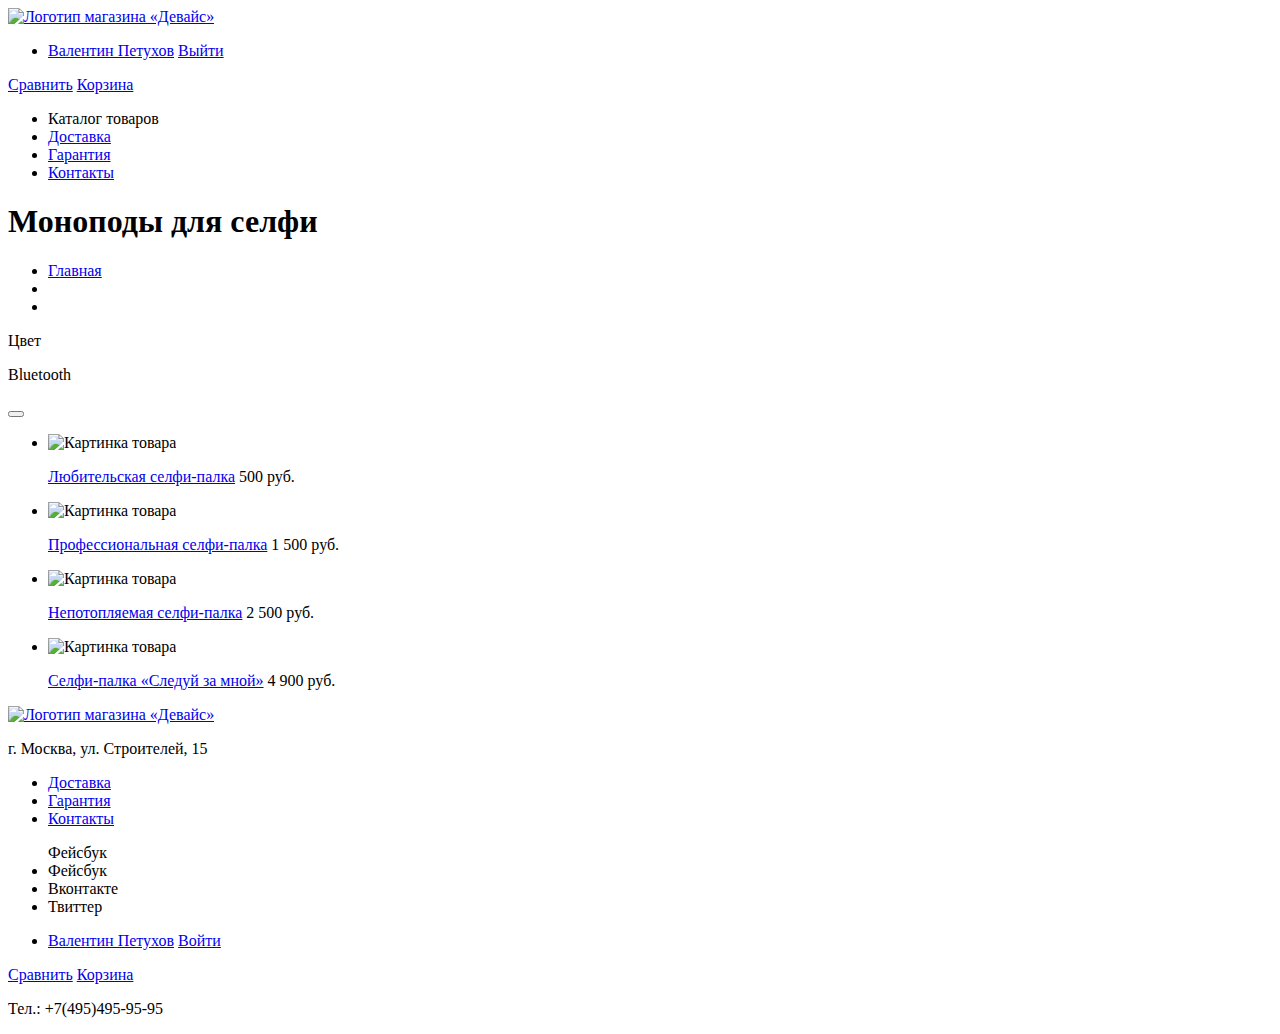
==== catalog.html @ 3798a1f6 "Разметка страницы каталога (начальная разметка)" ====
<!DOCTYPE html>
<html lang="ru">
  <head>
    <meta charset="utf-8">
    <title>HTML Academy: Девайс</title>
  </head>
  <body>

    <header class="main-header">
    	<a class="logo-header" href="index.html">
    		<img src="https://placehold.it/100x40" alt="Логотип магазина «Девайс»" width="100" height="40">
    	</a>
    	<ul class="user-navigation">
    		<li class="login-link">
    			<a href="#">Валентин Петухов</a>
    			<a href="#">Выйти</a>
    		</li>
    	</ul>
    	<a href="#" class="compare">Сравнить</a>
    	<a href="#" class="shopping-btn">Корзина</a>
    	<nav class="main-navigation">
    		<ul class="site-navigation">
    			<li>Каталог товаров</li>
    			<li><a href="#">Доставка</a></li>
    			<li><a href="#">Гарантия</a></li>
    			<li><a href="#">Контакты</a></li>
    		</ul>
    	</nav>
    </header>

    <main class="container">
    	<h1 class="page-title">Моноподы для селфи</h1>
    	<ul class="breadcrumbs">
    		<li><a href="index.html">Главная</a></li>
    		<li><a href="catalog.html"></a></li>
    		<li class="breadcrumbs-current"></li>
    	</ul>
    	<section class="filter">
    		<!-- Блок выделен красным. Сверстаем позже. -->
    		<p class="color">Цвет</p>
    		<!-- Здесь будут формы -->
    		<p class="color">Bluetooth</p>
    		<!-- Здесь будут формы -->
    		<button class="button show-after-filter"></button>
    	</section>
    	<section class="catalog-items">
    		<ul class="catalog-list">
    			<li>
    				<img src="https://placehold.it/250x250" alt="Картинка товара" width="250" height="250">
    				<p class="item-title-price">
    					<a href="#">Любительская селфи-палка</a>
    					<span>500 руб.</span>
					</p>
    			</li>
    			<li>
    				<img src="https://placehold.it/250x250" alt="Картинка товара" width="250" height="250">
    				<p class="item-title-price">
    					<a href="#">Профессиональная селфи-палка</a>
    					<span>1 500 руб.</span>
					</p>
    			</li>
    			<li>
    				<img src="https://placehold.it/250x250" alt="Картинка товара" width="250" height="250">
    				<p class="item-title-price">
    					<a href="#">Непотопляемая селфи-палка</a>
    					<span>2 500 руб.</span>
					</p>
    			</li>
    			<li>
    				<img src="https://placehold.it/250x250" alt="Картинка товара" width="250" height="250">
    				<p class="item-title-price">
    					<a href="#">Селфи-палка «Следуй за мной»</a>
    					<span>4 900 руб.</span>
					</p>
    			</li>
    		</ul>
    	</section>

    </main>

        <footer class="main-footer">
        	<a class="logo-footer" href="index.html">
        		<img src="https://placehold.it/100x40" alt="Логотип магазина «Девайс»" width="100" height="40">
        	</a>
    		<p class="address">г. Москва, ул. Строителей, 15</p>
    		<ul class="navigation-footer">
    			<li><a href="#">Доставка</a></li>
    			<li><a href="#">Гарантия</a></li>
    			<li><a href="#">Контакты</a></li>
    		</ul>
    		<ul class="social-footer">Фейсбук
    	        <li class="social-button facebook" href="#">Фейсбук</li>
    	        <li class="social-button instagram" href="#">Вконтакте</li>
    	        <li class="social-button tvitter" href="#">Твиттер</li>
    		</ul>
        	<ul class="user-navigation-footer">
        		<li class="login-link-footer">
        			<a href="#">Валентин Петухов</a>
        			<a href="#">Войти</a>
        		</li>
        	</ul>
        	<a href="#" class="compare">Сравнить</a>
        	<a href="#" class="shopping-btn">Корзина</a>
        	<p class="phone">Тел.: +7(495)495-95-95</p>
        	<a href="https://htmlacademy.ru/" class="html-acadamy-icon"></a>
        </footer>

  </body>
</html>
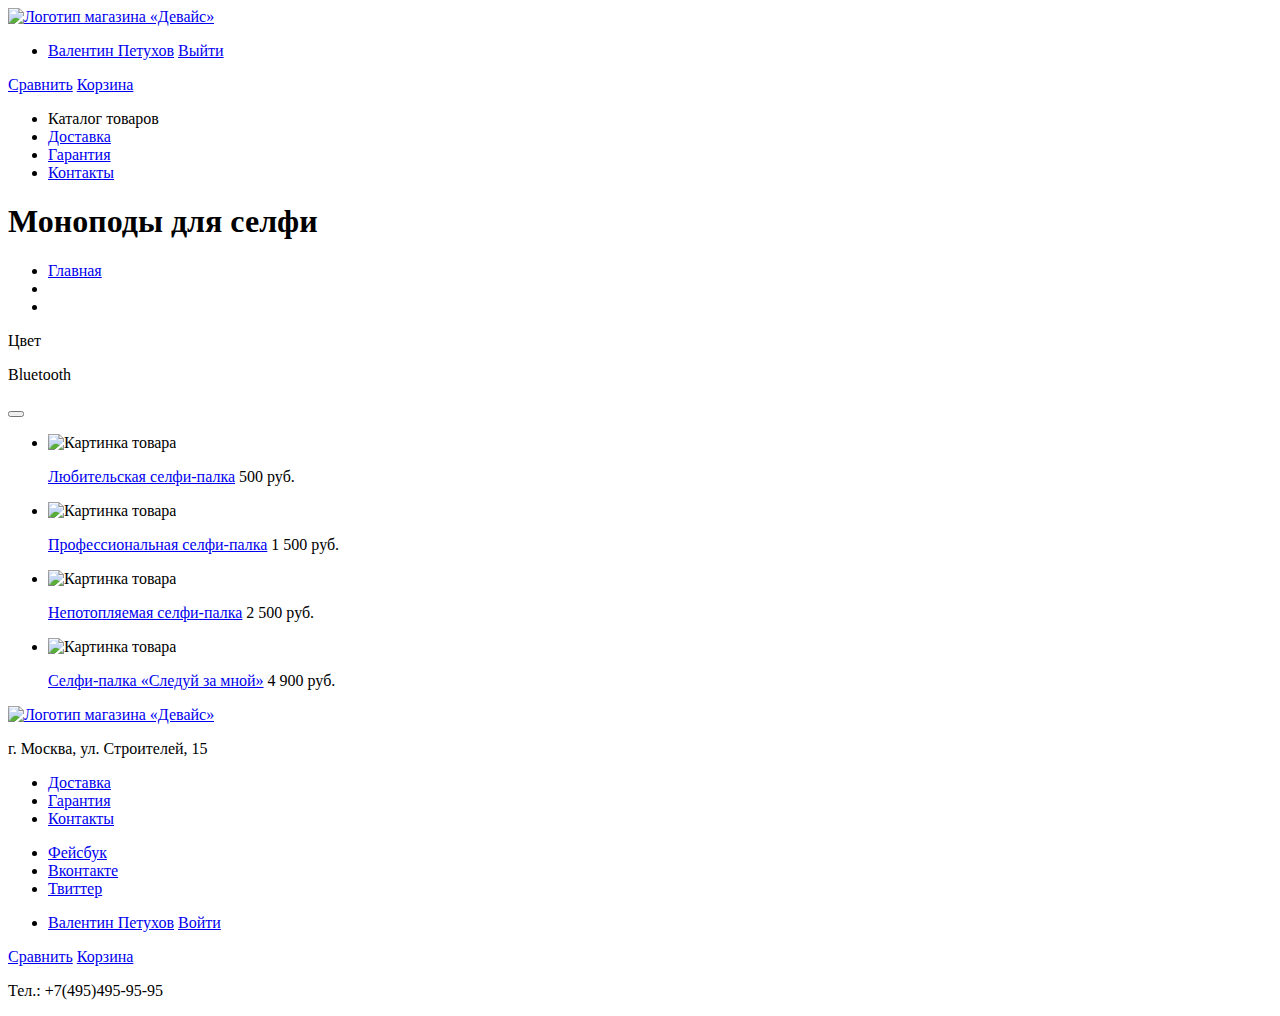
==== commit c3dd7b45: "Поправил социальные кнопки в футере (обернул в ссылки)" ====
--- a/catalog.html
+++ b/catalog.html
@@ -88,11 +88,11 @@
     			<li><a href="#">Гарантия</a></li>
     			<li><a href="#">Контакты</a></li>
     		</ul>
-    		<ul class="social-footer">Фейсбук
-    	        <li class="social-button facebook" href="#">Фейсбук</li>
-    	        <li class="social-button instagram" href="#">Вконтакте</li>
-    	        <li class="social-button tvitter" href="#">Твиттер</li>
-    		</ul>
+			<ul class="social-footer">
+		        <li><a class="social-button facebook" href="#">Фейсбук</a></li>
+		        <li><a class="social-button instagram" href="#">Вконтакте</a></li>
+		        <li><a class="social-button tvitter" href="#">Твиттер</a></li>
+			</ul>
         	<ul class="user-navigation-footer">
         		<li class="login-link-footer">
         			<a href="#">Валентин Петухов</a>
@@ -102,7 +102,7 @@
         	<a href="#" class="compare">Сравнить</a>
         	<a href="#" class="shopping-btn">Корзина</a>
         	<p class="phone">Тел.: +7(495)495-95-95</p>
-        	<a href="https://htmlacademy.ru/" class="html-acadamy-icon"></a>
+        	<a href="https://htmlacademy.ru/intensive/htmlcss" class="html-acadamy-icon"></a>
         </footer>
 
   </body>
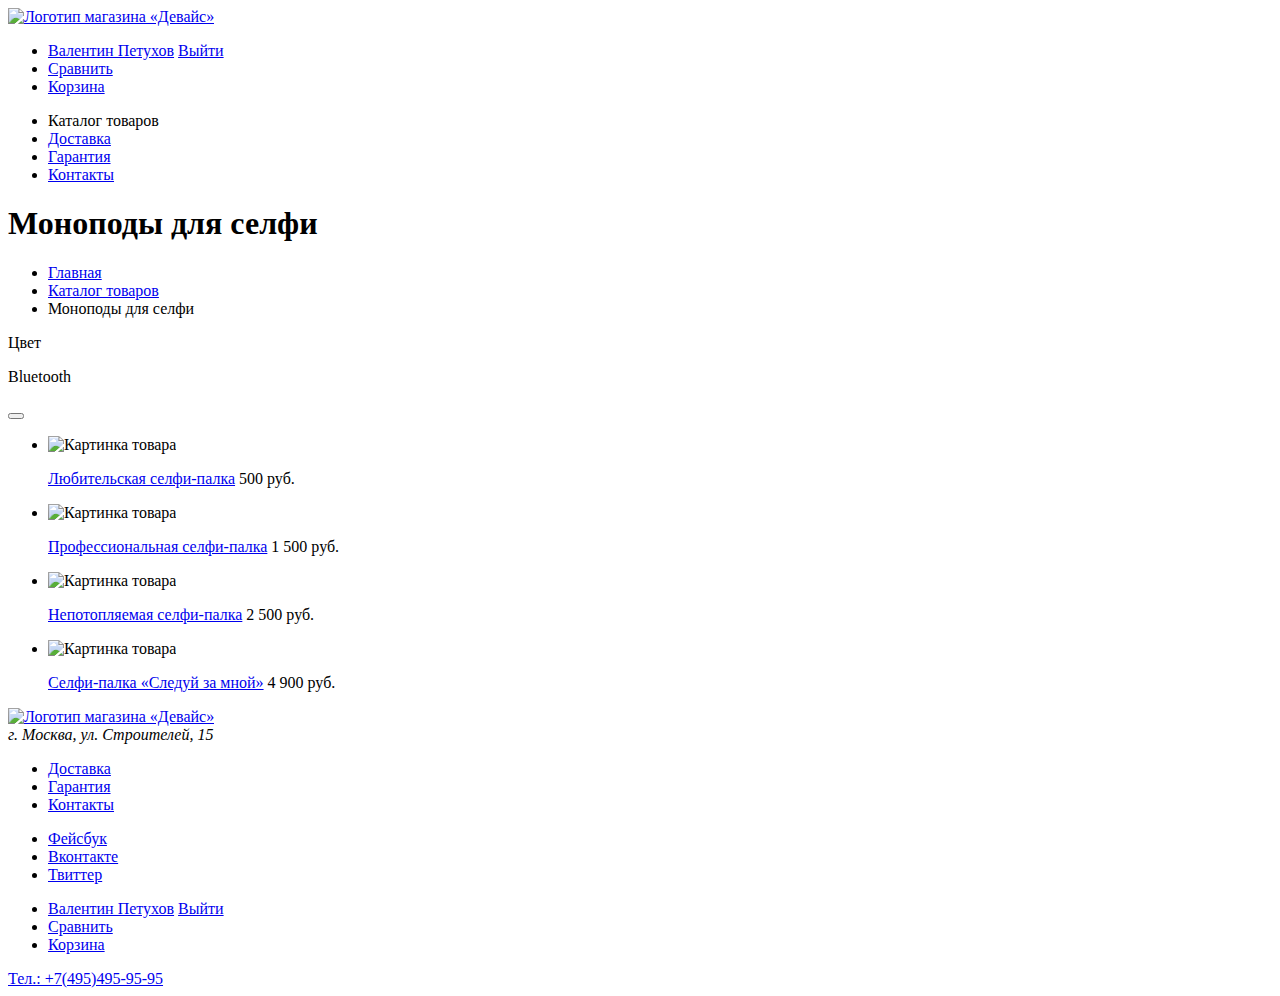
==== commit 72119906: "Внесены правки по первой разметке страниц" ====
--- a/catalog.html
+++ b/catalog.html
@@ -2,7 +2,7 @@
 <html lang="ru">
   <head>
     <meta charset="utf-8">
-    <title>HTML Academy: Девайс</title>
+    <title>Каталог | Интернет-магазин «Девайс»</title>
   </head>
   <body>
 
@@ -11,13 +11,13 @@
     		<img src="https://placehold.it/100x40" alt="Логотип магазина «Девайс»" width="100" height="40">
     	</a>
     	<ul class="user-navigation">
-    		<li class="login-link">
+    		<li>
     			<a href="#">Валентин Петухов</a>
     			<a href="#">Выйти</a>
     		</li>
+    		<li><a href="#">Сравнить</a></li>
+    		<li><a href="#">Корзина</a></li>
     	</ul>
-    	<a href="#" class="compare">Сравнить</a>
-    	<a href="#" class="shopping-btn">Корзина</a>
     	<nav class="main-navigation">
     		<ul class="site-navigation">
     			<li>Каталог товаров</li>
@@ -32,8 +32,8 @@
     	<h1 class="page-title">Моноподы для селфи</h1>
     	<ul class="breadcrumbs">
     		<li><a href="index.html">Главная</a></li>
-    		<li><a href="catalog.html"></a></li>
-    		<li class="breadcrumbs-current"></li>
+    		<li><a href="#">Каталог товаров</a></li>
+    		<li class="breadcrumbs-current">Моноподы для селфи</li>
     	</ul>
     	<section class="filter">
     		<!-- Блок выделен красным. Сверстаем позже. -->
@@ -41,34 +41,34 @@
     		<!-- Здесь будут формы -->
     		<p class="color">Bluetooth</p>
     		<!-- Здесь будут формы -->
-    		<button class="button show-after-filter"></button>
+    		<button class="button button-show-filter"></button>
     	</section>
     	<section class="catalog-items">
     		<ul class="catalog-list">
     			<li>
     				<img src="https://placehold.it/250x250" alt="Картинка товара" width="250" height="250">
-    				<p class="item-title-price">
+    				<p class="catalog-details">
     					<a href="#">Любительская селфи-палка</a>
     					<span>500 руб.</span>
 					</p>
     			</li>
     			<li>
     				<img src="https://placehold.it/250x250" alt="Картинка товара" width="250" height="250">
-    				<p class="item-title-price">
+    				<p class="catalog-details">
     					<a href="#">Профессиональная селфи-палка</a>
     					<span>1 500 руб.</span>
 					</p>
     			</li>
     			<li>
     				<img src="https://placehold.it/250x250" alt="Картинка товара" width="250" height="250">
-    				<p class="item-title-price">
+    				<p class="catalog-details">
     					<a href="#">Непотопляемая селфи-палка</a>
     					<span>2 500 руб.</span>
 					</p>
     			</li>
     			<li>
     				<img src="https://placehold.it/250x250" alt="Картинка товара" width="250" height="250">
-    				<p class="item-title-price">
+    				<p class="catalog-details">
     					<a href="#">Селфи-палка «Следуй за мной»</a>
     					<span>4 900 руб.</span>
 					</p>
@@ -82,27 +82,27 @@
         	<a class="logo-footer" href="index.html">
         		<img src="https://placehold.it/100x40" alt="Логотип магазина «Девайс»" width="100" height="40">
         	</a>
-    		<p class="address">г. Москва, ул. Строителей, 15</p>
+    		<address>г. Москва, ул. Строителей, 15</address>
     		<ul class="navigation-footer">
     			<li><a href="#">Доставка</a></li>
     			<li><a href="#">Гарантия</a></li>
     			<li><a href="#">Контакты</a></li>
     		</ul>
 			<ul class="social-footer">
-		        <li><a class="social-button facebook" href="#">Фейсбук</a></li>
-		        <li><a class="social-button instagram" href="#">Вконтакте</a></li>
-		        <li><a class="social-button tvitter" href="#">Твиттер</a></li>
+		        <li><a class="social-button social-button-facebook" href="#">Фейсбук</a></li>
+		        <li><a class="social-button social-button-instagram" href="#">Вконтакте</a></li>
+		        <li><a class="social-button social-button-twitter" href="#">Твиттер</a></li>
 			</ul>
         	<ul class="user-navigation-footer">
-        		<li class="login-link-footer">
+        		<li>
         			<a href="#">Валентин Петухов</a>
-        			<a href="#">Войти</a>
+        			<a href="#">Выйти</a>
         		</li>
+        		<li><a href="#">Сравнить</a></li>
+        		<li><a href="#">Корзина</a></li>
         	</ul>
-        	<a href="#" class="compare">Сравнить</a>
-        	<a href="#" class="shopping-btn">Корзина</a>
-        	<p class="phone">Тел.: +7(495)495-95-95</p>
-        	<a href="https://htmlacademy.ru/intensive/htmlcss" class="html-acadamy-icon"></a>
+        	<a class="phone" href="tel:+74954959595">Тел.: +7(495)495-95-95</a>
+        	<a class="developed-by" href="https://htmlacademy.ru/intensive/htmlcss"></a>
         </footer>
 
   </body>
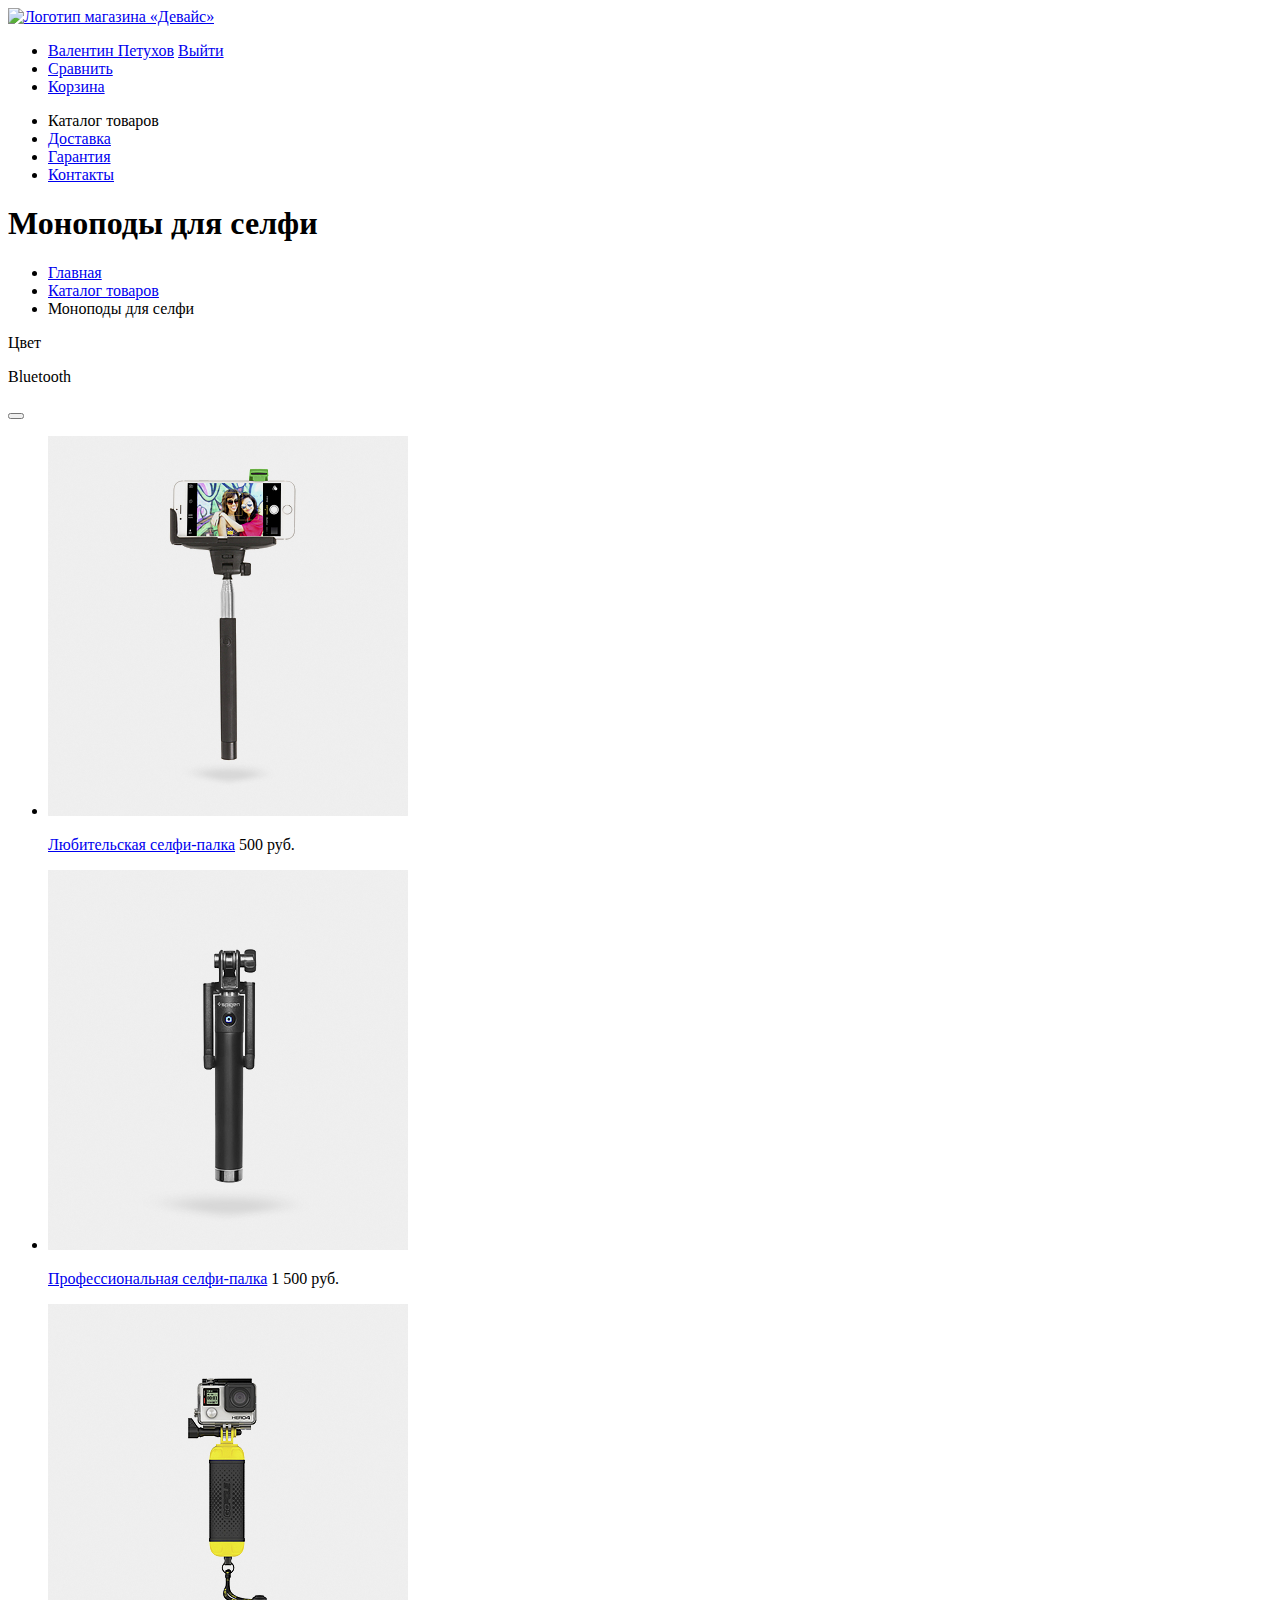
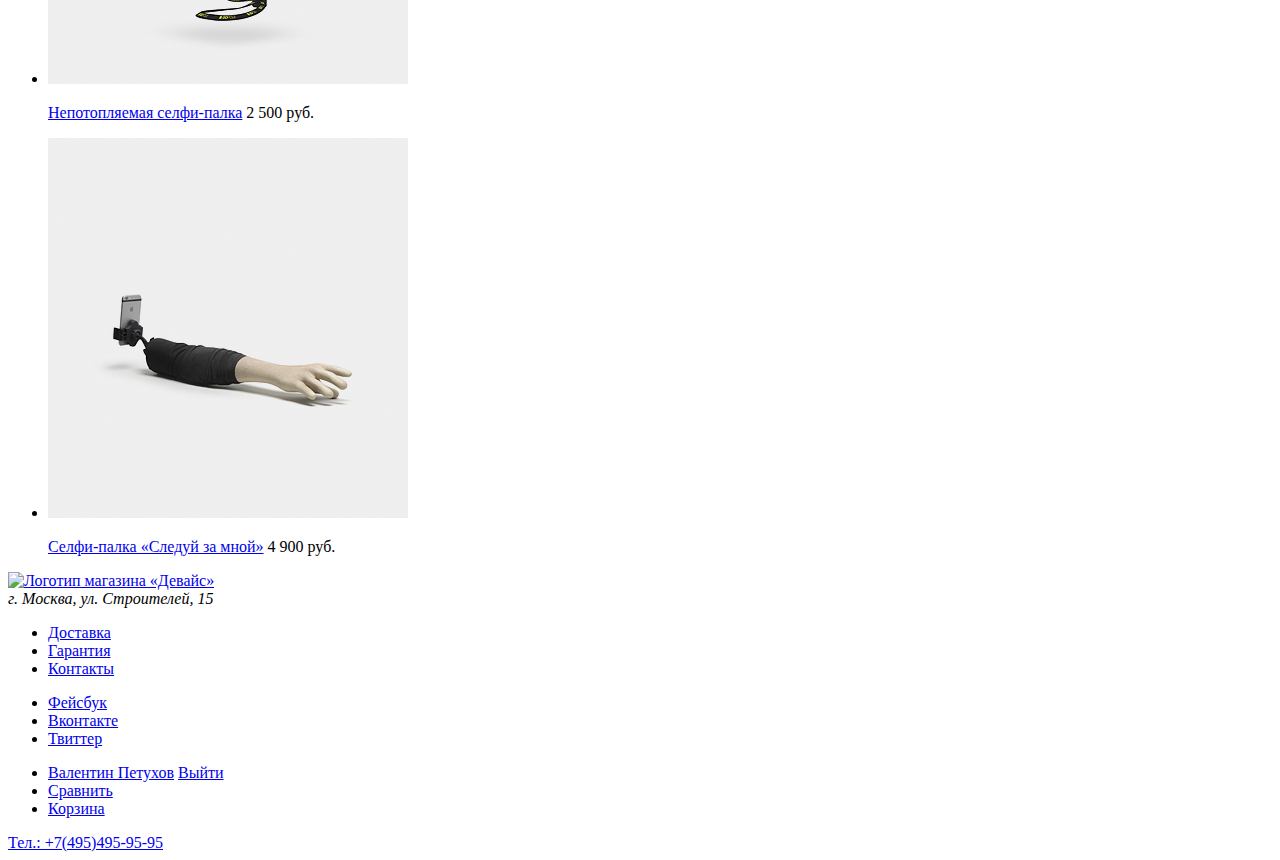
==== commit 404bd6cf: "Добавил и подключил только фоновые фото в формате jpg" ====
--- a/catalog.html
+++ b/catalog.html
@@ -46,28 +46,28 @@
     	<section class="catalog-items">
     		<ul class="catalog-list">
     			<li>
-    				<img src="https://placehold.it/250x250" alt="Картинка товара" width="250" height="250">
+    				<img src="img/item-1.jpg" alt="Картинка товара" width="360" height="380">
     				<p class="catalog-details">
     					<a href="#">Любительская селфи-палка</a>
     					<span>500 руб.</span>
 					</p>
     			</li>
     			<li>
-    				<img src="https://placehold.it/250x250" alt="Картинка товара" width="250" height="250">
+    				<img src="img/item-2.jpg" alt="Картинка товара" width="360" height="380">
     				<p class="catalog-details">
     					<a href="#">Профессиональная селфи-палка</a>
     					<span>1 500 руб.</span>
 					</p>
     			</li>
     			<li>
-    				<img src="https://placehold.it/250x250" alt="Картинка товара" width="250" height="250">
+    				<img src="img/item-3.jpg" alt="Картинка товара" width="360" height="380">
     				<p class="catalog-details">
     					<a href="#">Непотопляемая селфи-палка</a>
     					<span>2 500 руб.</span>
 					</p>
     			</li>
     			<li>
-    				<img src="https://placehold.it/250x250" alt="Картинка товара" width="250" height="250">
+    				<img src="img/item-4.jpg" alt="Картинка товара" width="360" height="380">
     				<p class="catalog-details">
     					<a href="#">Селфи-палка «Следуй за мной»</a>
     					<span>4 900 руб.</span>
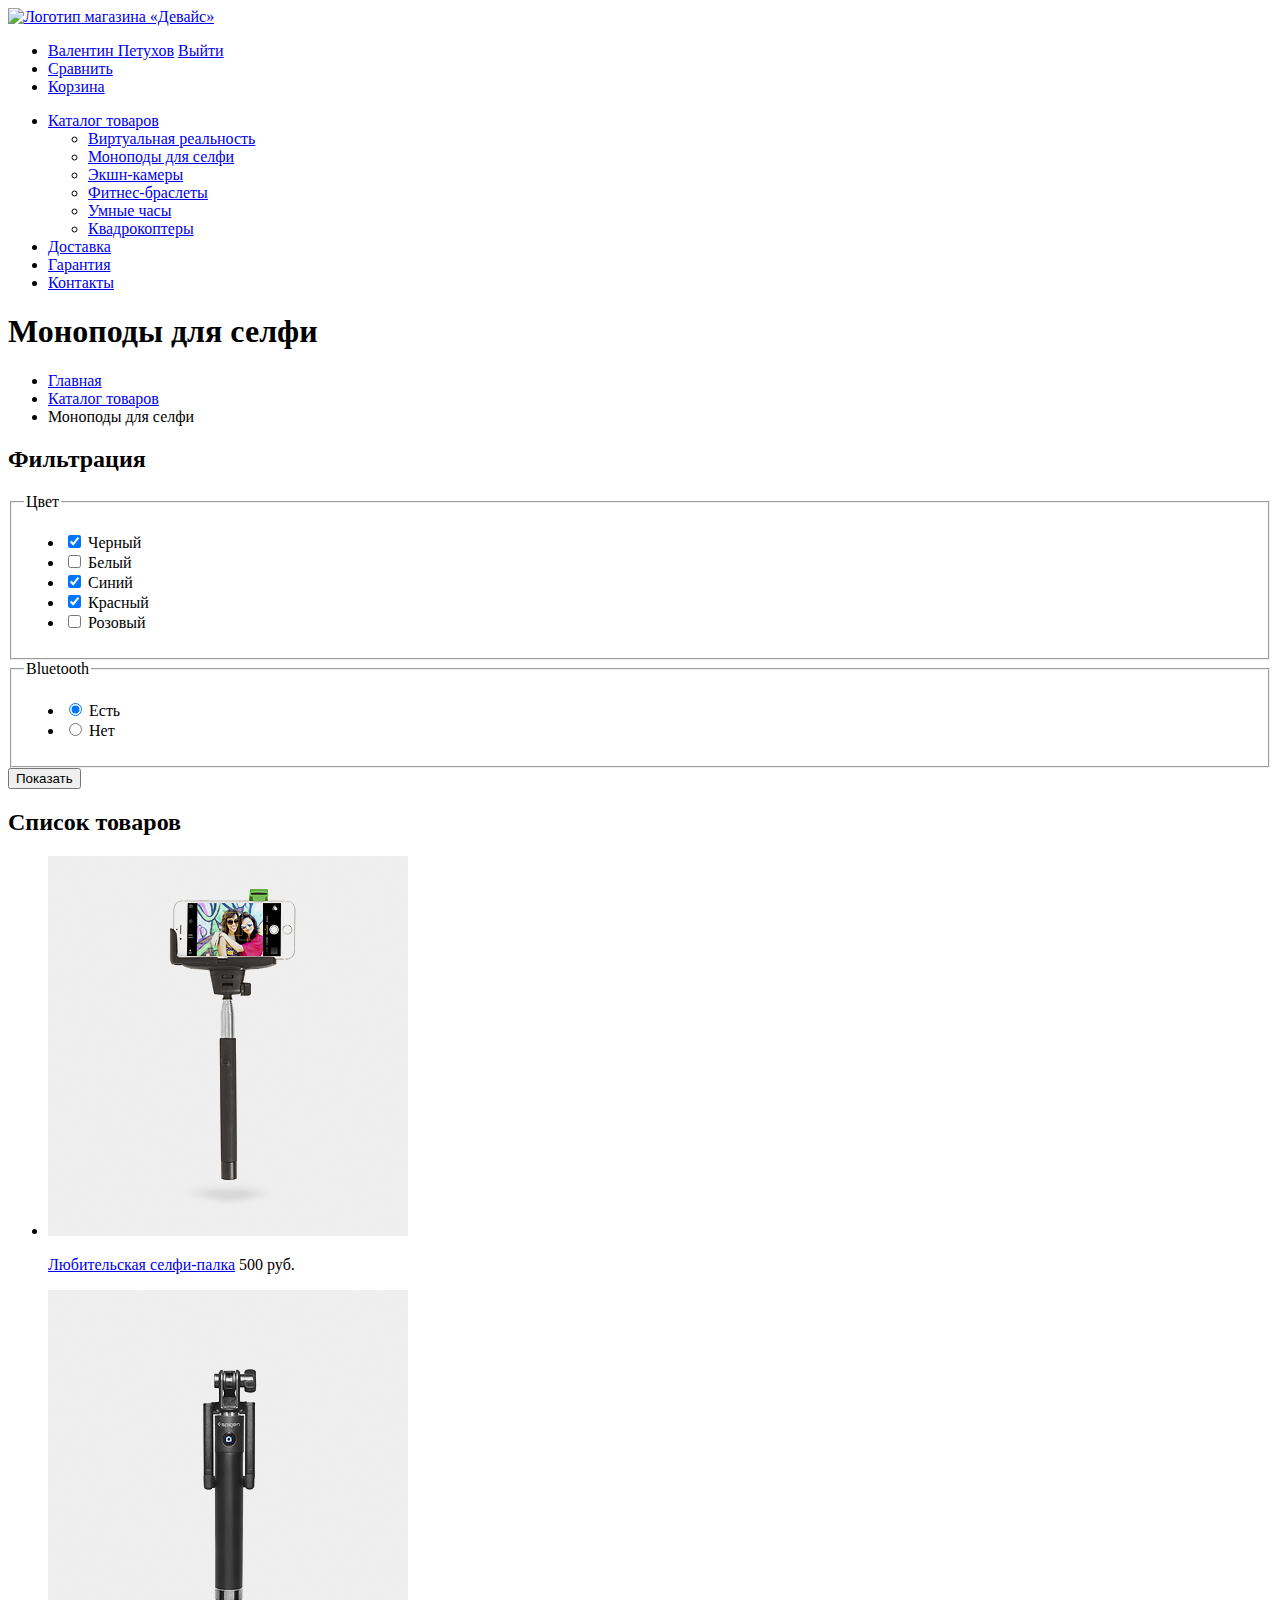
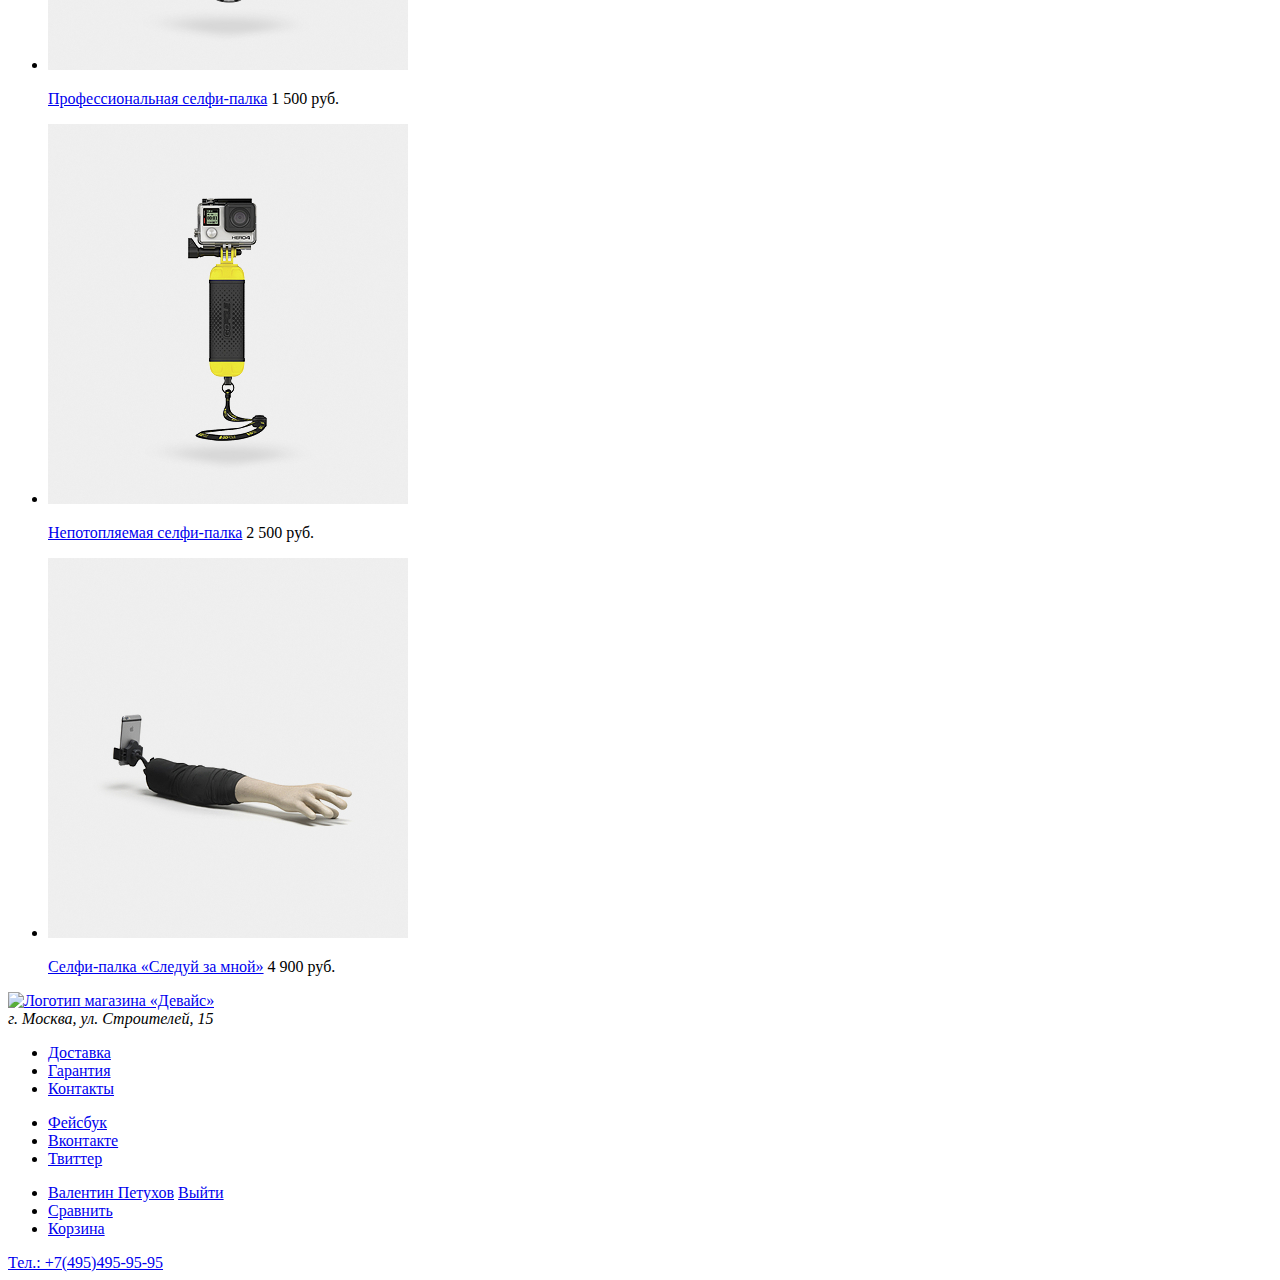
==== commit 13865804: "Разметил формы, добавил некоторые фото, исправил проблему с табом и пробелами" ====
--- a/catalog.html
+++ b/catalog.html
@@ -1,109 +1,156 @@
 <!DOCTYPE html>
 <html lang="ru">
   <head>
-    <meta charset="utf-8">
-    <title>Каталог | Интернет-магазин «Девайс»</title>
+	<meta charset="utf-8">
+	<title>Каталог | Интернет-магазин «Девайс»</title>
   </head>
   <body>
 
-    <header class="main-header">
-    	<a class="logo-header" href="index.html">
-    		<img src="https://placehold.it/100x40" alt="Логотип магазина «Девайс»" width="100" height="40">
-    	</a>
-    	<ul class="user-navigation">
-    		<li>
-    			<a href="#">Валентин Петухов</a>
-    			<a href="#">Выйти</a>
-    		</li>
-    		<li><a href="#">Сравнить</a></li>
-    		<li><a href="#">Корзина</a></li>
-    	</ul>
-    	<nav class="main-navigation">
-    		<ul class="site-navigation">
-    			<li>Каталог товаров</li>
-    			<li><a href="#">Доставка</a></li>
-    			<li><a href="#">Гарантия</a></li>
-    			<li><a href="#">Контакты</a></li>
-    		</ul>
-    	</nav>
-    </header>
+	<header class="main-header">
+		<a class="logo-header" href="index.html" title="Интернет-магазин «Девайс»">
+			<img src="https://placehold.it/100x40" alt="Логотип магазина «Девайс»" width="100" height="40">
+		</a>
+		<ul class="user-navigation">
+			<li>
+				<a href="#">Валентин Петухов</a>
+				<a href="#">Выйти</a>
+			</li>
+			<li><a href="#">Сравнить</a></li>
+			<li><a href="#">Корзина</a></li>
+		</ul>
+		<nav class="main-navigation">
+			<ul class="site-navigation">
+				<li>
+					<a class="catalog" href="#">Каталог товаров</a>
+					<ul class="catalog-hidden">
+						<li><a href="#">Виртуальная реальность</a></li>
+						<li><a href="#">Моноподы для селфи</a></li>
+						<li><a href="#">Экшн-камеры</a></li>
+						<li><a href="#">Фитнес-браслеты</a></li>
+						<li><a href="#">Умные часы</a></li>
+						<li><a href="#">Квадрокоптеры</a></li>
+					</ul>
+				</li>
+				<li><a href="#">Доставка</a></li>
+				<li><a href="#">Гарантия</a></li>
+				<li><a href="#">Контакты</a></li>
+			</ul>
+		</nav>
+	</header>
 
-    <main class="container">
-    	<h1 class="page-title">Моноподы для селфи</h1>
-    	<ul class="breadcrumbs">
-    		<li><a href="index.html">Главная</a></li>
-    		<li><a href="#">Каталог товаров</a></li>
-    		<li class="breadcrumbs-current">Моноподы для селфи</li>
-    	</ul>
-    	<section class="filter">
-    		<!-- Блок выделен красным. Сверстаем позже. -->
-    		<p class="color">Цвет</p>
-    		<!-- Здесь будут формы -->
-    		<p class="color">Bluetooth</p>
-    		<!-- Здесь будут формы -->
-    		<button class="button button-show-filter"></button>
-    	</section>
-    	<section class="catalog-items">
-    		<ul class="catalog-list">
-    			<li>
-    				<img src="img/item-1.jpg" alt="Картинка товара" width="360" height="380">
-    				<p class="catalog-details">
-    					<a href="#">Любительская селфи-палка</a>
-    					<span>500 руб.</span>
+	<main class="container">
+		<h1 class="page-title">Моноподы для селфи</h1>
+		<ul class="breadcrumbs">
+			<li><a href="index.html">Главная</a></li>
+			<li><a href="#">Каталог товаров</a></li>
+			<li class="breadcrumbs-current">Моноподы для селфи</li>
+		</ul>
+		<section class="filter">
+			<h2 class="visually-hidden">Фильтрация</h2>
+			<!-- Блок выделен красным. Сверстаем позже. -->
+
+			<fieldset class="filter-color">
+				<legend>Цвет</legend>
+				<ul>
+					<li>
+						<input class="visually-hidden" name="black" id="black-color" checked type="checkbox">
+						<label for="black-color">Черный</label>
+					</li>
+					<li>
+						<input class="visually-hidden" name="white" id="white-color" type="checkbox">
+						<label for="white-color">Белый</label>
+					</li>
+					<li>
+						<input class="visually-hidden" name="blue" id="blue-color" checked type="checkbox">
+						<label for="blue-color">Синий</label>
+					</li>
+					<li>
+						<input class="visually-hidden" name="red" id="red-color" checked type="checkbox">
+						<label for="red-color">Красный</label>
+					</li>
+					<li>
+						<input class="visually-hidden" name="pink" id="pink-color" type="checkbox">
+						<label for="pink-color">Розовый</label>
+					</li>
+				</ul>
+			</fieldset>
+			<fieldset class="filter-bluetooth">
+				<legend>Bluetooth</legend>
+				<ul>
+					<li>
+						<input class="visually-hidden" name="bluetooth" id="bluetooth-true" type="radio" checked>
+						<label for="bluetooth-true">Есть</label>
+					</li>
+					<li>
+						<input class="visually-hidden" name="bluetooth" id="bluetooth-false" type="radio">
+						<label for="bluetooth-false">Нет</label>
+					</li>
+				</ul>
+			</fieldset>
+			<button class="button button-show-filter" type="button">Показать</button>
+		</section>
+		<section class="catalog-items">
+			<h2 class="visually-hidden">Список товаров</h2>
+			<ul class="catalog-list">
+				<li>
+					<img src="img/item-1.jpg" alt="Картинка товара" width="360" height="380">
+					<p class="catalog-details">
+						<a href="#">Любительская селфи-палка</a>
+						<span>500 руб.</span>
 					</p>
-    			</li>
-    			<li>
-    				<img src="img/item-2.jpg" alt="Картинка товара" width="360" height="380">
-    				<p class="catalog-details">
-    					<a href="#">Профессиональная селфи-палка</a>
-    					<span>1 500 руб.</span>
+				</li>
+				<li>
+					<img src="img/item-2.jpg" alt="Картинка товара" width="360" height="380">
+					<p class="catalog-details">
+						<a href="#">Профессиональная селфи-палка</a>
+						<span>1 500 руб.</span>
 					</p>
-    			</li>
-    			<li>
-    				<img src="img/item-3.jpg" alt="Картинка товара" width="360" height="380">
-    				<p class="catalog-details">
-    					<a href="#">Непотопляемая селфи-палка</a>
-    					<span>2 500 руб.</span>
+				</li>
+				<li>
+					<img src="img/item-3.jpg" alt="Картинка товара" width="360" height="380">
+					<p class="catalog-details">
+						<a href="#">Непотопляемая селфи-палка</a>
+						<span>2 500 руб.</span>
 					</p>
-    			</li>
-    			<li>
-    				<img src="img/item-4.jpg" alt="Картинка товара" width="360" height="380">
-    				<p class="catalog-details">
-    					<a href="#">Селфи-палка «Следуй за мной»</a>
-    					<span>4 900 руб.</span>
+				</li>
+				<li>
+					<img src="img/item-4.jpg" alt="Картинка товара" width="360" height="380">
+					<p class="catalog-details">
+						<a href="#">Селфи-палка «Следуй за мной»</a>
+						<span>4 900 руб.</span>
 					</p>
-    			</li>
-    		</ul>
-    	</section>
+				</li>
+			</ul>
+		</section>
 
-    </main>
+	</main>
 
-        <footer class="main-footer">
-        	<a class="logo-footer" href="index.html">
-        		<img src="https://placehold.it/100x40" alt="Логотип магазина «Девайс»" width="100" height="40">
-        	</a>
-    		<address>г. Москва, ул. Строителей, 15</address>
-    		<ul class="navigation-footer">
-    			<li><a href="#">Доставка</a></li>
-    			<li><a href="#">Гарантия</a></li>
-    			<li><a href="#">Контакты</a></li>
-    		</ul>
-			<ul class="social-footer">
-		        <li><a class="social-button social-button-facebook" href="#">Фейсбук</a></li>
-		        <li><a class="social-button social-button-instagram" href="#">Вконтакте</a></li>
-		        <li><a class="social-button social-button-twitter" href="#">Твиттер</a></li>
-			</ul>
-        	<ul class="user-navigation-footer">
-        		<li>
-        			<a href="#">Валентин Петухов</a>
-        			<a href="#">Выйти</a>
-        		</li>
-        		<li><a href="#">Сравнить</a></li>
-        		<li><a href="#">Корзина</a></li>
-        	</ul>
-        	<a class="phone" href="tel:+74954959595">Тел.: +7(495)495-95-95</a>
-        	<a class="developed-by" href="https://htmlacademy.ru/intensive/htmlcss"></a>
-        </footer>
+	<footer class="main-footer">
+		<a class="logo-footer" href="index.html" title="Интернет-магазин «Девайс»">
+			<img src="https://placehold.it/100x40" alt="Логотип магазина «Девайс»" width="100" height="40">
+		</a>
+		<address>г. Москва, ул. Строителей, 15</address>
+		<ul class="navigation-footer">
+			<li><a href="#">Доставка</a></li>
+			<li><a href="#">Гарантия</a></li>
+			<li><a href="#">Контакты</a></li>
+		</ul>
+		<ul class="social-footer">
+			<li><a class="social-button social-button-facebook" href="#">Фейсбук</a></li>
+			<li><a class="social-button social-button-instagram" href="#">Вконтакте</a></li>
+			<li><a class="social-button social-button-twitter" href="#">Твиттер</a></li>
+		</ul>
+		<ul class="user-navigation-footer">
+			<li>
+				<a href="#">Валентин Петухов</a>
+				<a href="#">Выйти</a>
+			</li>
+			<li><a href="#">Сравнить</a></li>
+			<li><a href="#">Корзина</a></li>
+		</ul>
+		<a class="phone" href="tel:+74954959595">Тел.: +7(495)495-95-95</a>
+		<a class="developed-by" href="https://htmlacademy.ru/intensive/htmlcss" aria-label="HTML Academy"></a>
+	</footer>
 
   </body>
 </html>
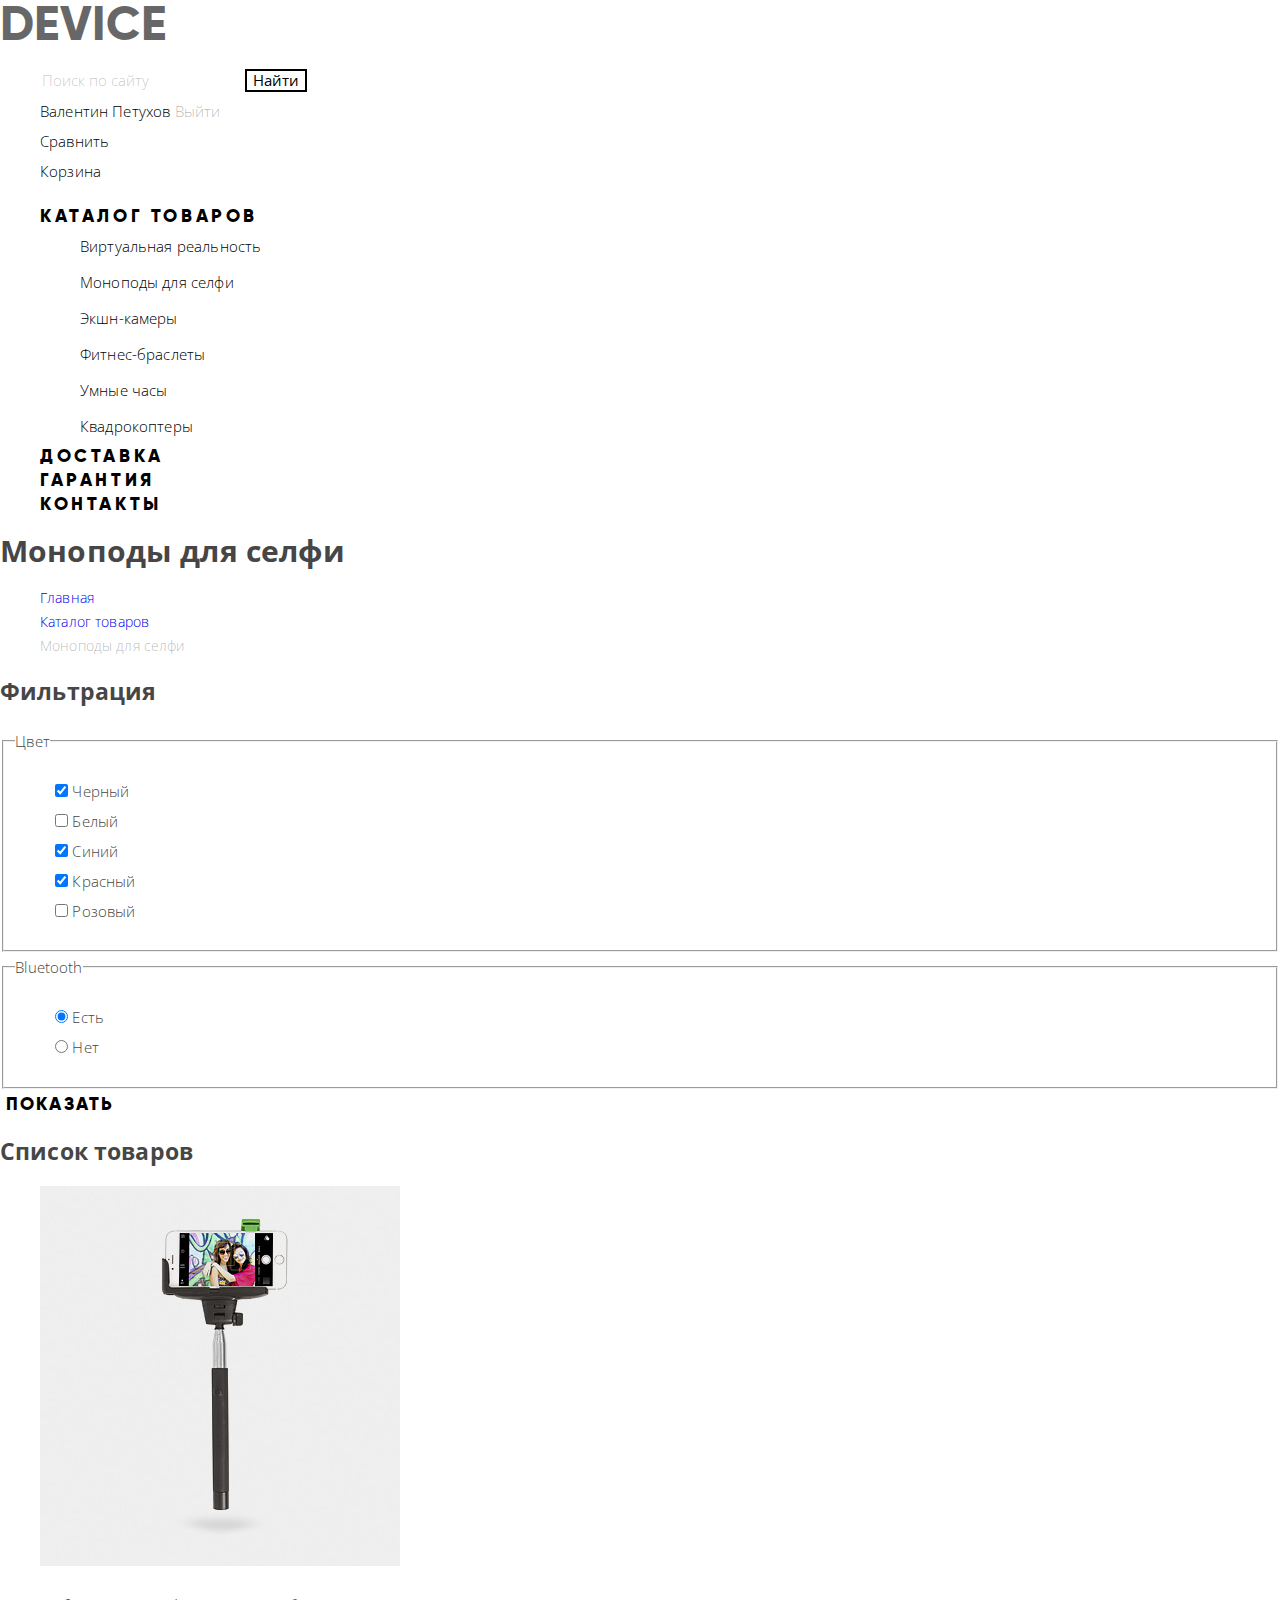
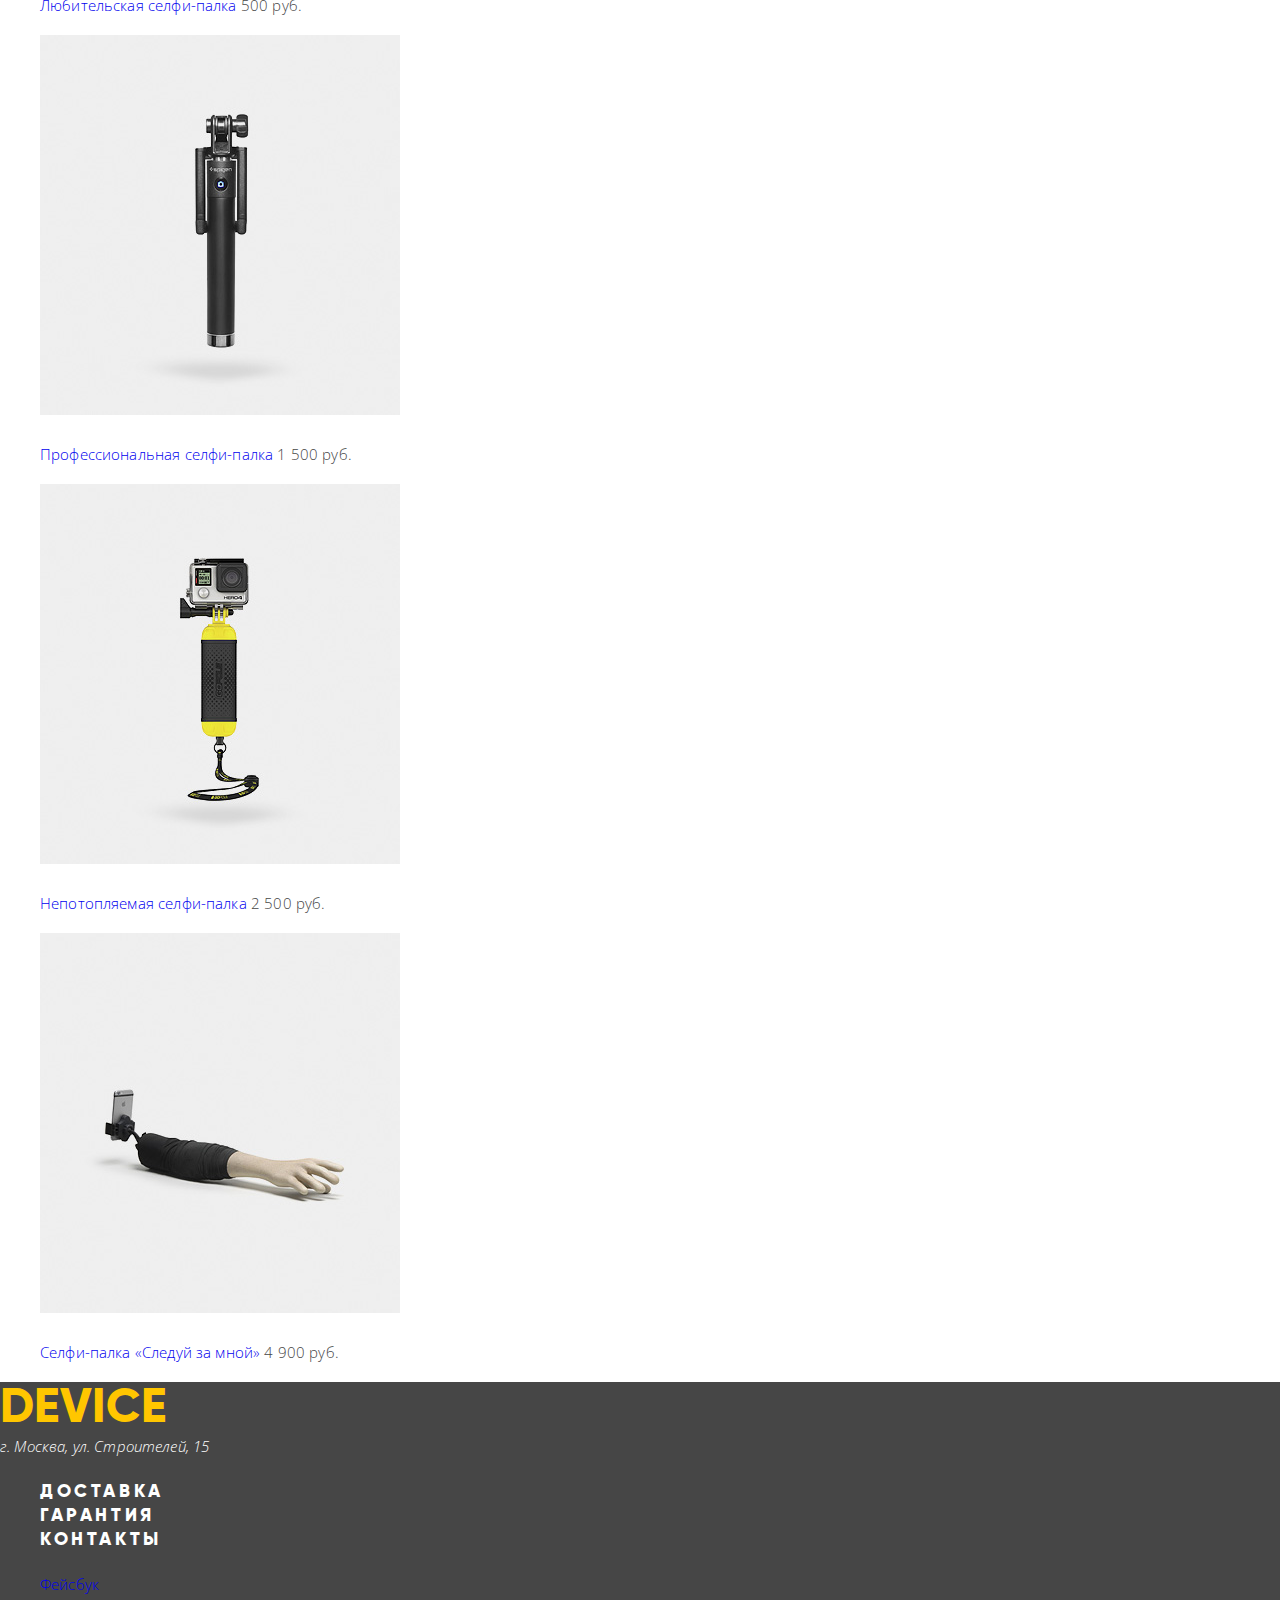
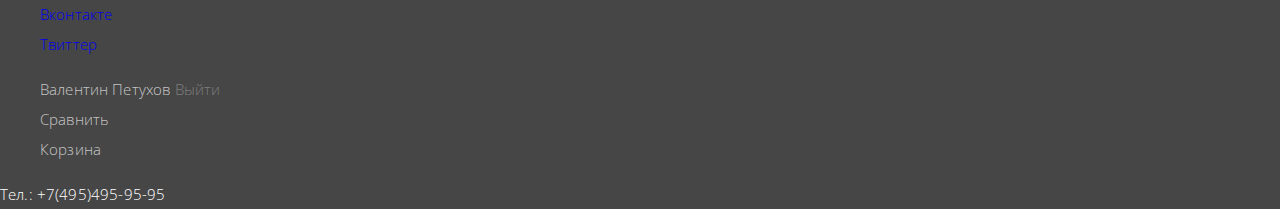
==== commit 0f6583ee: "Исправил комменатрии по графике + почти доделал базовую стилизацию" ====
--- a/catalog.html
+++ b/catalog.html
@@ -3,17 +3,22 @@
   <head>
 	<meta charset="utf-8">
 	<title>Каталог | Интернет-магазин «Девайс»</title>
+	<link href="https://fonts.googleapis.com/css?family=Open+Sans:300,400&amp;subset=cyrillic" rel="stylesheet">
+	<link rel="stylesheet" href="css/normalize.css">
+	<link rel="stylesheet" href="css/style.css">
   </head>
-  <body>
+  <body class="inner-page">
 
 	<header class="main-header">
-		<a class="logo-header" href="index.html" title="Интернет-магазин «Девайс»">
-			<img src="https://placehold.it/100x40" alt="Логотип магазина «Девайс»" width="100" height="40">
-		</a>
+		<a class="logo-header" href="index.html" title="Интернет-магазин «Девайс»" aria-label="Логотип магазина «Девайс»">Device</a>
 		<ul class="user-navigation">
 			<li>
+				<input class="user-search" type="text" placeholder="Поиск по сайту" aria-label="Поиск в «Девайс»">
+				<button class="button-search" type="button">Найти</button>
+			</li>
+			<li>
 				<a href="#">Валентин Петухов</a>
-				<a href="#">Выйти</a>
+				<a class="log-out-header" href="#">Выйти</a>
 			</li>
 			<li><a href="#">Сравнить</a></li>
 			<li><a href="#">Корзина</a></li>
@@ -47,74 +52,77 @@
 		</ul>
 		<section class="filter">
 			<h2 class="visually-hidden">Фильтрация</h2>
-			<!-- Блок выделен красным. Сверстаем позже. -->
+			<form class="form-filter" action="https://echo.htmlacademy.ru" method="get" >
 
-			<fieldset class="filter-color">
-				<legend>Цвет</legend>
-				<ul>
-					<li>
-						<input class="visually-hidden" name="black" id="black-color" checked type="checkbox">
-						<label for="black-color">Черный</label>
-					</li>
-					<li>
-						<input class="visually-hidden" name="white" id="white-color" type="checkbox">
-						<label for="white-color">Белый</label>
-					</li>
-					<li>
-						<input class="visually-hidden" name="blue" id="blue-color" checked type="checkbox">
-						<label for="blue-color">Синий</label>
-					</li>
-					<li>
-						<input class="visually-hidden" name="red" id="red-color" checked type="checkbox">
-						<label for="red-color">Красный</label>
-					</li>
-					<li>
-						<input class="visually-hidden" name="pink" id="pink-color" type="checkbox">
-						<label for="pink-color">Розовый</label>
-					</li>
-				</ul>
-			</fieldset>
-			<fieldset class="filter-bluetooth">
-				<legend>Bluetooth</legend>
-				<ul>
-					<li>
-						<input class="visually-hidden" name="bluetooth" id="bluetooth-true" type="radio" checked>
-						<label for="bluetooth-true">Есть</label>
-					</li>
-					<li>
-						<input class="visually-hidden" name="bluetooth" id="bluetooth-false" type="radio">
-						<label for="bluetooth-false">Нет</label>
-					</li>
-				</ul>
-			</fieldset>
-			<button class="button button-show-filter" type="button">Показать</button>
+				<!-- Блок выделен красным. Сверстаем позже. -->
+
+				<fieldset class="filter-color">
+					<legend>Цвет</legend>
+					<ul>
+						<li>
+							<input class="visually-hidden" name="black" id="black-color" checked type="checkbox">
+							<label for="black-color">Черный</label>
+						</li>
+						<li>
+							<input class="visually-hidden" name="white" id="white-color" type="checkbox">
+							<label for="white-color">Белый</label>
+						</li>
+						<li>
+							<input class="visually-hidden" name="blue" id="blue-color" checked type="checkbox">
+							<label for="blue-color">Синий</label>
+						</li>
+						<li>
+							<input class="visually-hidden" name="red" id="red-color" checked type="checkbox">
+							<label for="red-color">Красный</label>
+						</li>
+						<li>
+							<input class="visually-hidden" name="pink" id="pink-color" type="checkbox">
+							<label for="pink-color">Розовый</label>
+						</li>
+					</ul>
+				</fieldset>
+				<fieldset class="filter-bluetooth">
+					<legend>Bluetooth</legend>
+					<ul>
+						<li>
+							<input class="visually-hidden" name="bluetooth" id="bluetooth-true" type="radio" checked>
+							<label for="bluetooth-true">Есть</label>
+						</li>
+						<li>
+							<input class="visually-hidden" name="bluetooth" id="bluetooth-false" type="radio">
+							<label for="bluetooth-false">Нет</label>
+						</li>
+					</ul>
+				</fieldset>
+				<button class="button button-yellow button-show-filter" type="button">Показать</button>
+			</form>
 		</section>
 		<section class="catalog-items">
 			<h2 class="visually-hidden">Список товаров</h2>
 			<ul class="catalog-list">
 				<li>
-					<img src="img/item-1.jpg" alt="Картинка товара" width="360" height="380">
+					<img src="img/amateur-selfie-stick.jpg" alt="Любительская селфи-палка" width="360" height="380">
 					<p class="catalog-details">
 						<a href="#">Любительская селфи-палка</a>
 						<span>500 руб.</span>
 					</p>
 				</li>
 				<li>
-					<img src="img/item-2.jpg" alt="Картинка товара" width="360" height="380">
+					<img src="img/professional-selfi-stick.jpg" alt="Профессиональная селфи-палка" width="360" height="380">
 					<p class="catalog-details">
 						<a href="#">Профессиональная селфи-палка</a>
 						<span>1 500 руб.</span>
 					</p>
 				</li>
 				<li>
-					<img src="img/item-3.jpg" alt="Картинка товара" width="360" height="380">
+					<img src="img/unsinkable-selfi-stick.jpg" alt="Непотопляемая селфи-палка" width="360" height="380">
 					<p class="catalog-details">
 						<a href="#">Непотопляемая селфи-палка</a>
 						<span>2 500 руб.</span>
 					</p>
 				</li>
 				<li>
-					<img src="img/item-4.jpg" alt="Картинка товара" width="360" height="380">
+					<img src="img/selfie-stick-Follow-me.jpg" alt="Селфи-палка «Следуй за мной»" width="360" height="380">
 					<p class="catalog-details">
 						<a href="#">Селфи-палка «Следуй за мной»</a>
 						<span>4 900 руб.</span>
@@ -122,13 +130,10 @@
 				</li>
 			</ul>
 		</section>
-
 	</main>
 
 	<footer class="main-footer">
-		<a class="logo-footer" href="index.html" title="Интернет-магазин «Девайс»">
-			<img src="https://placehold.it/100x40" alt="Логотип магазина «Девайс»" width="100" height="40">
-		</a>
+		<a class="logo-footer" href="index.html" title="Интернет-магазин «Девайс»" aria-label="Логотип магазина «Девайс»">Device</a>
 		<address>г. Москва, ул. Строителей, 15</address>
 		<ul class="navigation-footer">
 			<li><a href="#">Доставка</a></li>
@@ -136,20 +141,20 @@
 			<li><a href="#">Контакты</a></li>
 		</ul>
 		<ul class="social-footer">
-			<li><a class="social-button social-button-facebook" href="#">Фейсбук</a></li>
-			<li><a class="social-button social-button-instagram" href="#">Вконтакте</a></li>
-			<li><a class="social-button social-button-twitter" href="#">Твиттер</a></li>
+			<li><a class="social-button social-button-facebook" href="#" target="_blank">Фейсбук</a></li>
+			<li><a class="social-button social-button-instagram" href="#" target="_blank">Вконтакте</a></li>
+			<li><a class="social-button social-button-twitter" href="#" target="_blank">Твиттер</a></li>
 		</ul>
 		<ul class="user-navigation-footer">
 			<li>
 				<a href="#">Валентин Петухов</a>
-				<a href="#">Выйти</a>
+				<a class="log-out-footer" href="#">Выйти</a>
 			</li>
 			<li><a href="#">Сравнить</a></li>
 			<li><a href="#">Корзина</a></li>
 		</ul>
 		<a class="phone" href="tel:+74954959595">Тел.: +7(495)495-95-95</a>
-		<a class="developed-by" href="https://htmlacademy.ru/intensive/htmlcss" aria-label="HTML Academy"></a>
+		<a class="developed-by" href="https://htmlacademy.ru/intensive/htmlcss" aria-label="HTML Academy" target="_blank"></a>
 	</footer>
 
   </body>
--- a/css/style.css
+++ b/css/style.css
@@ -0,0 +1,386 @@
+@font-face {
+    font-family: 'Gilroy Extra Bold';
+    src: url('../font/gilroyextrabold-webfont.woff2') format('woff2'),
+         url('../font/gilroyextrabold-webfont.woff') format('woff');
+    font-weight: normal;
+    font-style: normal;
+}
+
+@font-face {
+    font-family: 'Gilroy Light';
+    src: url('../font/gilroylight-webfont.woff2') format('woff2'),
+         url('../font/gilroylight-webfont.woff') format('woff');
+    font-weight: normal;
+    font-style: normal;
+}
+
+body {
+	margin: 0;
+	padding: 0;
+
+	font-weight: 300;
+	font-size: 15px;
+	line-height: 30px;
+	font-family: "Open Sans", "Arial", sans-serif;
+	letter-spacing: 0.15px;
+	color: #464646;
+
+	background-color: #ffffff;
+}
+
+a {
+	text-decoration: none;
+}
+
+ul {
+	list-style: none; ``````````````````````````````````````````````````````
+}
+
+/*----------Header------------------------------*/
+
+.logo-header {
+	font-size: 48px;
+	line-height: 48px;
+	font-family: "Gilroy Extra Bold", "Arial", sans-serif;
+	letter-spacing: 0.48px;
+	text-transform: uppercase;
+	color: #000000;
+}
+
+.logo-header:hover {
+	color: rgba(0, 0, 0, .6);
+}
+
+.logo-header:focus {
+	color: rgba(0, 0, 0, .3);
+}
+
+.user-navigation {
+	color: #000000;
+}
+
+.user-navigation a {
+	color: #000000;
+}
+
+.user-navigation a:hover {
+	color: rgba(0, 0, 0, .6);
+}
+
+.user-navigation a:focus {
+	color: rgba(0, 0, 0, .3);
+}
+
+.search-text {
+	color: rgba(0, 0, 0, .3);
+}
+
+.search-text:hover {
+	color: rgba(0, 0, 0, .6);
+}
+
+.user-search {
+	font: inherit;
+	color: rgba(70, 70, 70, 1);
+
+	border: none;
+	background-color: transparent;
+}
+
+.user-search::-webkit-input-placeholder { /* Chrome/Opera/Safari */
+  color: rgba(70, 70, 70, .3);
+}
+
+.user-search::-moz-placeholder { /* Firefox 19+ */
+  color: rgba(70, 70, 70, .3);
+}
+
+.user-search:-ms-input-placeholder { /* IE 10+ */
+  color: rgba(70, 70, 70, .3);
+}
+
+.user-search:-moz-placeholder { /* Firefox 18- */
+  color: rgba(70, 70, 70, .3);
+}
+
+.user-search:hover::-webkit-input-placeholder { /* Chrome/Opera/Safari */
+  color: rgba(70, 70, 70, .6);
+}
+
+.user-search:hover::-moz-placeholder { /* Firefox 19+ */
+  color: rgba(70, 70, 70, .6);
+}
+
+.user-search:hover:-ms-input-placeholder { /* IE 10+ */
+  color: rgba(70, 70, 70, .6);
+}
+
+.user-search:hover:-moz-placeholder { /* Firefox 18- */
+  color: rgba(70, 70, 70, .6);
+}
+
+.user-navigation .log-out-header {
+	color: rgba(0, 0, 0, .3);
+}
+
+/*	В стайл-гайде небыло описания взаимодействия с этой кнопкой. Поговорил с дизайнером.	*/
+
+.user-navigation .log-out-header:hover {
+	color: rgba(0, 0, 0, .6);
+}
+
+.user-navigation .log-out-header:focus {
+	color: rgba(0, 0, 0, .1);
+}
+
+.button {
+	font: inherit;
+
+	border: none;
+}
+
+.button-yellow {
+	font-size: 18px;
+	line-height: 24px;
+	font-family: "Gilroy Extra Bold", "Arial", sans-serif;
+	color: #000000;
+	letter-spacing: 2.15px;
+	text-transform: uppercase;
+
+	background-color: transparent;
+}
+
+.button-yellow:focus {
+	color: rgba(0, 0, 0, .3);
+}
+
+.button-search {
+	color: #000000;
+
+	background-color: transparent;
+	border: 2px solid #000000;
+}
+
+.button-search:hover {
+	color: #ffffff;
+
+	background-color: #000000;
+}
+
+.button-search:focus {
+	color: rgba(255, 255, 255, .3);
+
+	background-color: #000000;
+}
+
+.site-navigation {
+	font-size: 18px;
+	line-height: 24px;
+	font-family: "Gilroy Extra Bold", "Arial", sans-serif;
+	letter-spacing: 3.6px;
+	text-transform: uppercase;
+	color: #000000;
+}
+
+.site-navigation a {
+	color: #000000;
+}
+
+.site-navigation a:hover {
+	color: rgba(0, 0, 0, .6);
+}
+
+.site-navigation a:focus {
+	color: rgba(0, 0, 0, .3);
+}
+
+.catalog-hidden {
+	font-weight: 300;
+	font-size: 15px;
+	line-height: 36px;
+	font-family: "Open Sans", "Arial", sans-serif;
+	text-transform: none;
+	letter-spacing: 0.15px;
+	color: #000000;
+}
+
+.catalog-hidden a {
+	color: #000000;
+}
+
+.catalog-hidden a:hover {
+	color: rgba(0, 0, 0, .6);
+}
+
+.catalog-hidden a:focus {
+	color: rgba(0, 0, 0, .3);
+}
+
+/*----------Main------------------------------*/
+
+.breadcrumbs {
+	font-size: 14px;
+	line-height: 24px;
+	font-family: "Open Sans", "Arial", sans-serif;
+	letter-spacing: 0.14px;
+	color: rgba(0, 0, 0, .3);
+}
+
+.breadcrumbs a:hover {
+	color: rgba(0, 0, 0, .6);
+}
+
+.breadcrumbs a:focus {
+	color: rgba(0, 0, 0, .1);
+}
+
+.information-us h2 {
+	font-size: 47px;
+	line-height: 48px;
+	font-family: "Gilroy Extra Bold", "Arial", sans-serif;
+	letter-spacing: 0.21px;
+	color: #000000;
+}
+
+.about-us-list {
+	font-weight: 400;
+	font-size: 16px;
+	line-height: 40px;
+	font-family: "Gilroy Extra Bold", "Arial", sans-serif;
+	color: #000000;
+}
+
+.about-us-list a {
+	color: #000000;
+}
+
+.about-us-list a:hover {
+	color: rgba(0, 0, 0, .6);
+}
+
+.about-us-list a:focus {
+	color: rgba(0, 0, 0, .3);
+}
+
+/*----------Footer------------------------------*/
+
+.logo-footer {
+	font-size: 48px;
+	line-height: 48px;
+	font-family: "Gilroy Extra Bold", "Arial", sans-serif;
+	letter-spacing: 0.48px;
+	text-transform: uppercase;
+	color: #ffc600;
+}
+
+.logo-footer:hover {
+	color: rgba(255, 198, 0, .6);
+}
+
+.logo-footer:focus {
+	color: rgba(255, 198, 0, .3);
+}
+
+.main-footer {
+	background-color: #464646;
+}
+
+address {
+	color: #ffffff;
+}
+
+.navigation-footer {
+	font-size: 18px;
+	line-height: 24px;
+	font-family: "Gilroy Extra Bold", "Arial", sans-serif;
+	letter-spacing: 3.6px;
+	text-transform: uppercase;
+	color: #ffffff;
+}
+
+.navigation-footer a {
+	color: #ffffff;
+}
+
+.navigation-footer a:hover {
+	color: rgba(255, 255, 255, .6);
+}
+
+.navigation-footer a:focus {
+	color: rgba(255, 255, 255, .3);
+}
+
+.user-navigation-footer {
+	color: rgba(255, 255, 255, .7);
+}
+
+.user-navigation-footer a {
+	color: rgba(255, 255, 255, .7);
+}
+
+.user-navigation-footer a:hover {
+	color: rgba(255, 255, 255, 1);
+}
+
+.user-navigation-footer a:focus {
+	color: rgba(255, 255, 255, .3);
+}
+
+.user-navigation-footer .log-out-footer {
+	color: rgba(255, 255, 255, .3);
+}
+
+/*	В стайл-гайде небыло описания взаимодействия с этой кнопкой. Поговорил с дизайнером.	*/
+
+.user-navigation-footer .log-out-footer:hover {
+	color: rgba(255, 255, 255, .6);
+}
+
+.user-navigation-footer .log-out-footer:focus {
+	color: rgba(255, 255, 255, .1);
+}
+
+.phone {
+	color: #ffffff;
+}
+
+/*----------modal-write-us------------------------------*/
+
+.form-write-us label {
+	font-size: 18px;
+	line-height: 24px;
+	font-family: "Gilroy Extra Bold", "Arial", sans-serif;
+	color: #000000;
+}
+
+.form-write-us input,
+.form-write-us textarea {
+	font: inherit;
+	font-size: 14px;
+	line-height: 18px;
+	color: rgba(70, 70, 70, 1);
+
+	border: none;
+	background-color: #f2f2f2;
+}
+
+.form-write-us input::-webkit-input-placeholder,
+.form-write-us textarea::-webkit-input-placeholder { /* Chrome/Opera/Safari */
+  color: rgba(70, 70, 70, .4);
+}
+
+.form-write-us input::-moz-placeholder,
+.form-write-us textarea::-moz-placeholder { /* Firefox 19+ */
+  color: rgba(70, 70, 70, .4);
+}
+
+.form-write-us input:-ms-input-placeholder,
+.form-write-us textarea:-ms-input-placeholder { /* IE 10+ */
+  color: rgba(70, 70, 70, .4);
+}
+
+.form-write-us input:-moz-placeholder,
+.form-write-us textarea:-moz-placeholder { /* Firefox 18- */
+  color: rgba(70, 70, 70, .4);
+}
+
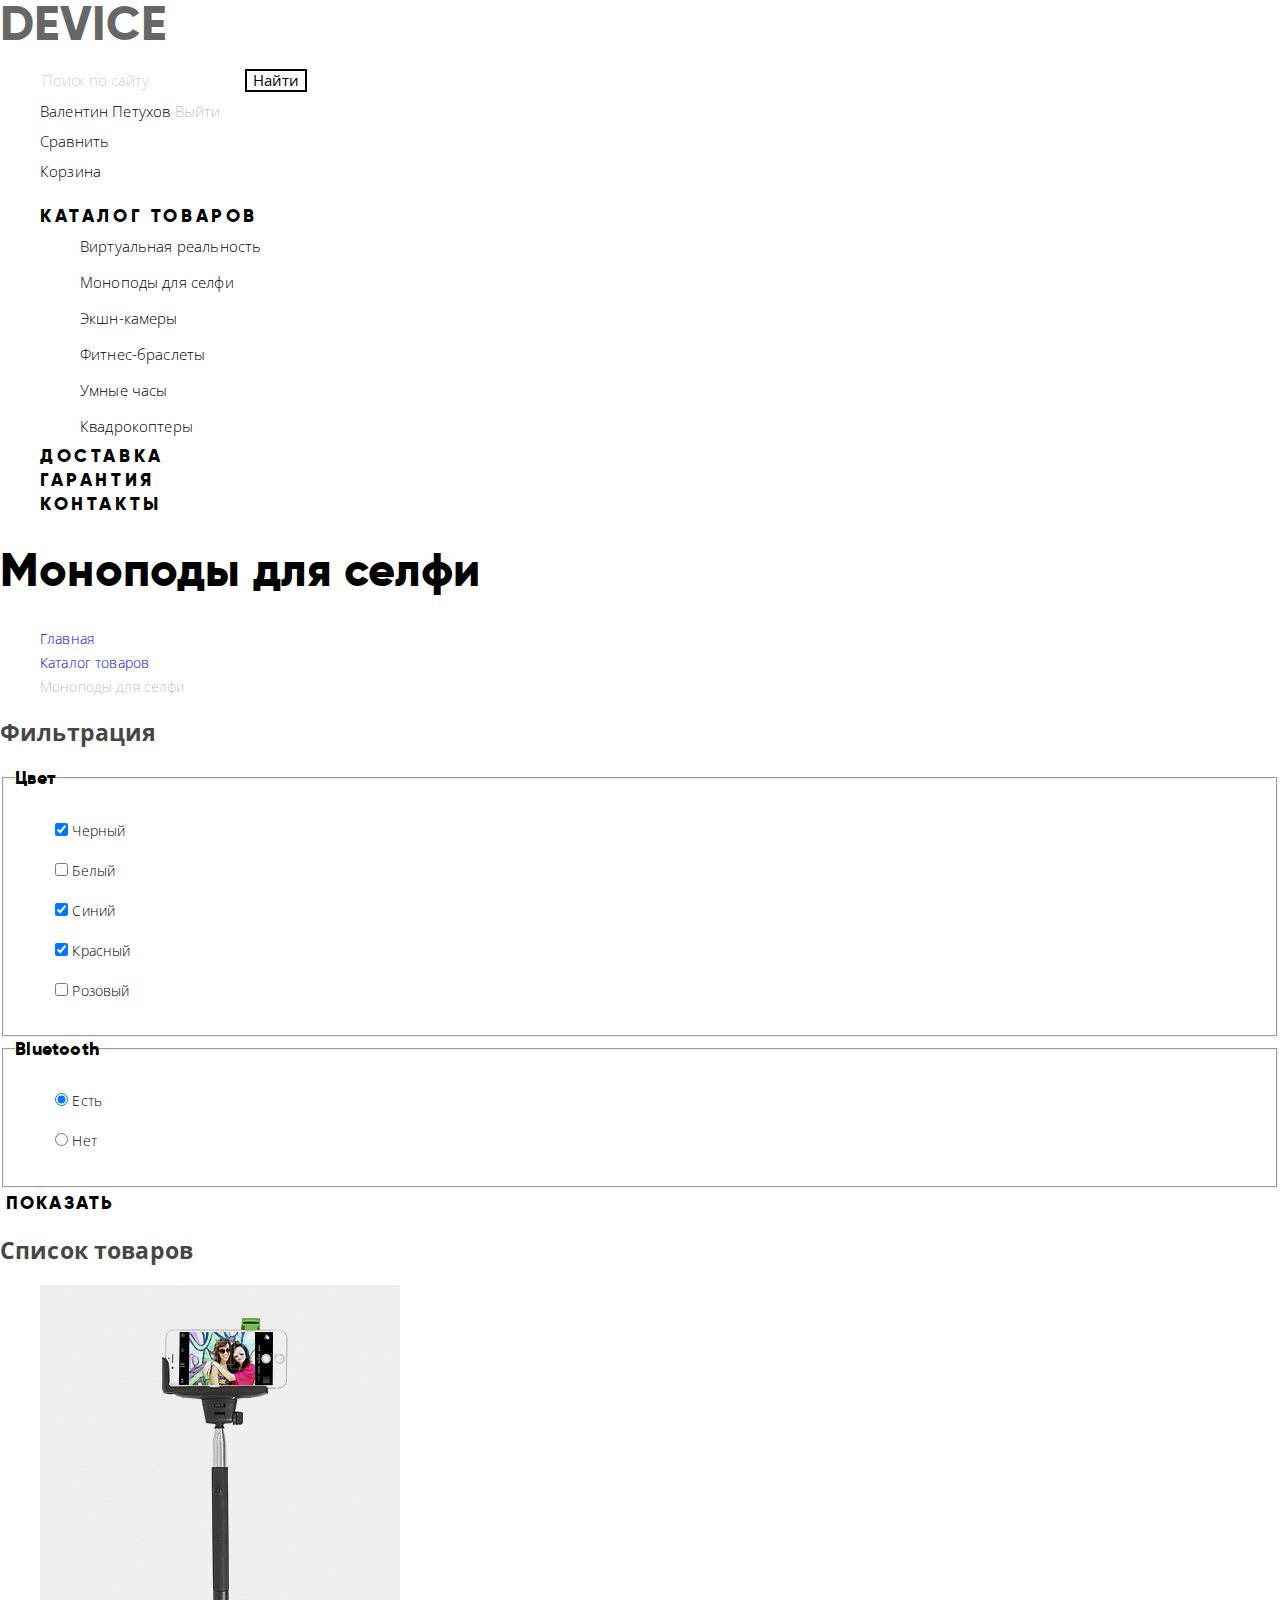
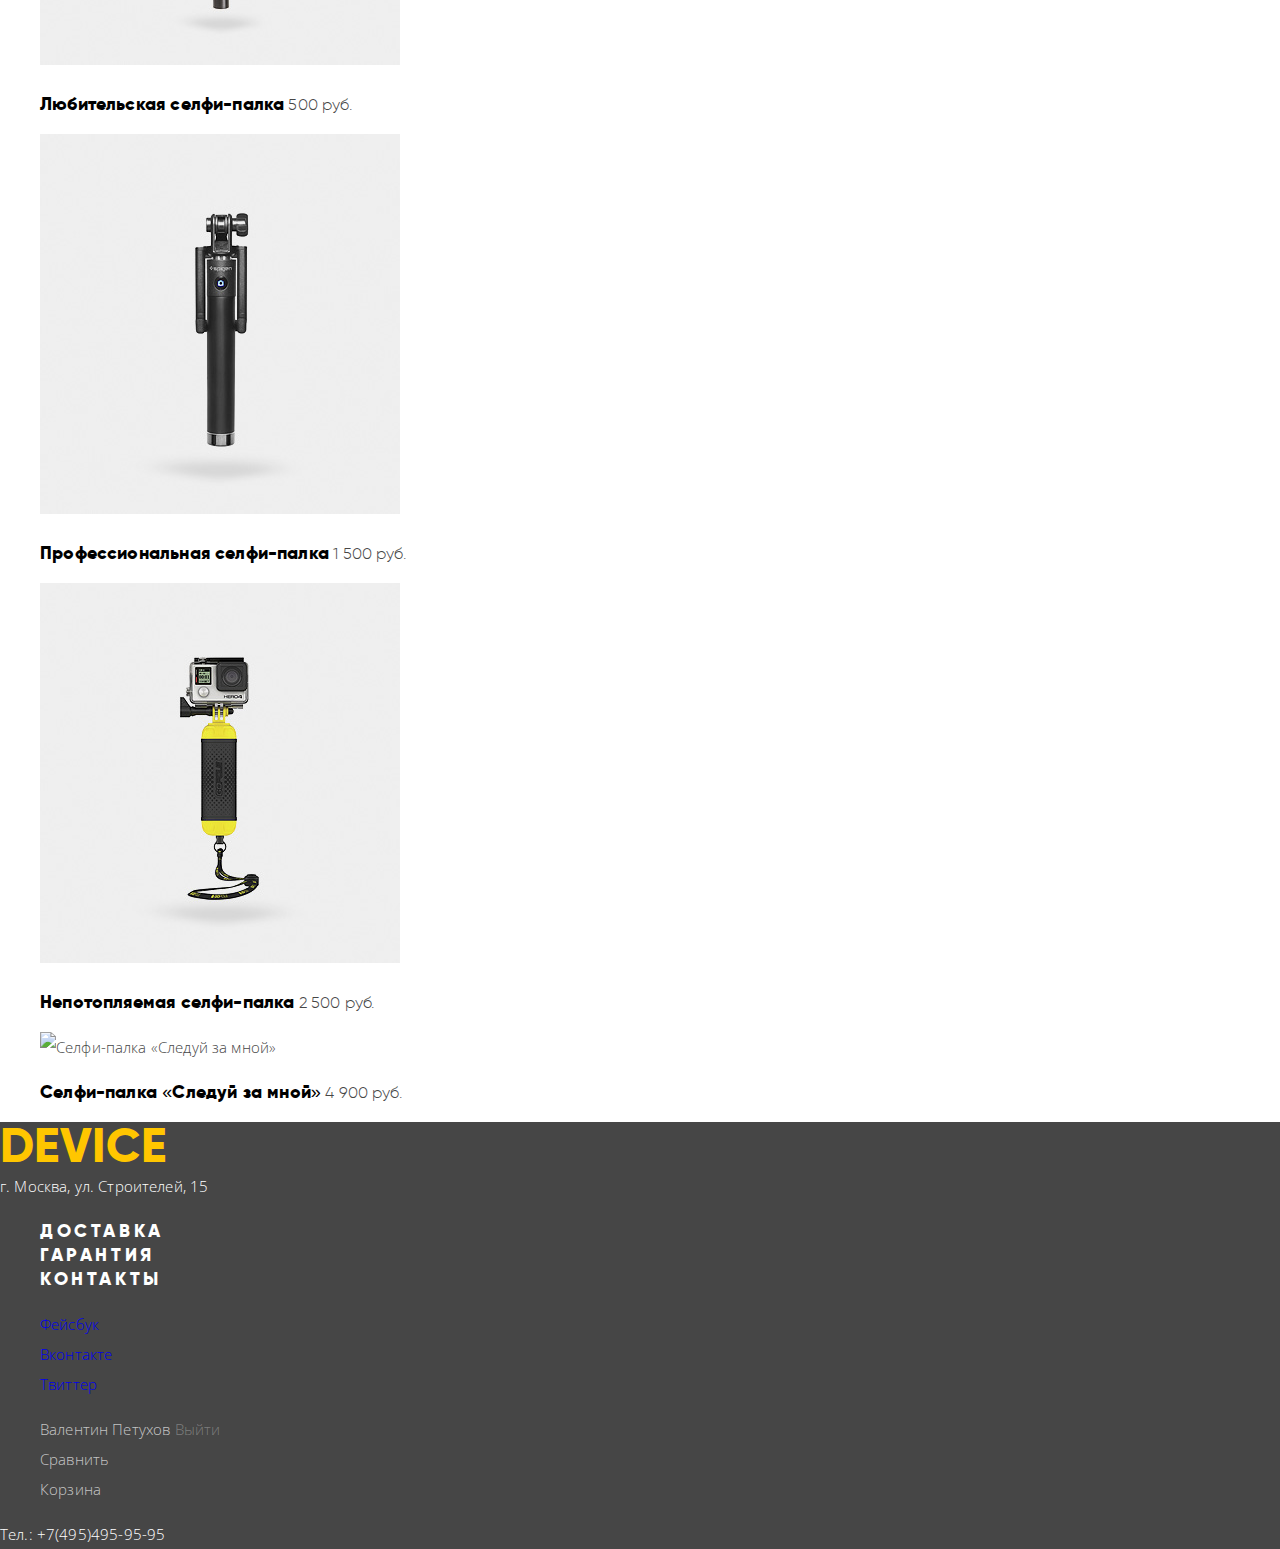
==== commit 24d16a76: "Отработак комментари по Графике + доделал базовую стилизацию" ====
--- a/catalog.html
+++ b/catalog.html
@@ -108,21 +108,21 @@
 					</p>
 				</li>
 				<li>
-					<img src="img/professional-selfi-stick.jpg" alt="Профессиональная селфи-палка" width="360" height="380">
+					<img src="img/professional-selfie-stick.jpg" alt="Профессиональная селфи-палка" width="360" height="380">
 					<p class="catalog-details">
 						<a href="#">Профессиональная селфи-палка</a>
 						<span>1 500 руб.</span>
 					</p>
 				</li>
 				<li>
-					<img src="img/unsinkable-selfi-stick.jpg" alt="Непотопляемая селфи-палка" width="360" height="380">
+					<img src="img/unsinkable-selfie-stick.jpg" alt="Непотопляемая селфи-палка" width="360" height="380">
 					<p class="catalog-details">
 						<a href="#">Непотопляемая селфи-палка</a>
 						<span>2 500 руб.</span>
 					</p>
 				</li>
 				<li>
-					<img src="img/selfie-stick-Follow-me.jpg" alt="Селфи-палка «Следуй за мной»" width="360" height="380">
+					<img src="img/selfie-stick-follow-me.jpg" alt="Селфи-палка «Следуй за мной»" width="360" height="380">
 					<p class="catalog-details">
 						<a href="#">Селфи-палка «Следуй за мной»</a>
 						<span>4 900 руб.</span>
--- a/css/style.css
+++ b/css/style.css
@@ -32,10 +32,6 @@
 	text-decoration: none;
 }
 
-ul {
-	list-style: none; ``````````````````````````````````````````````````````
-}
-
 /*----------Header------------------------------*/
 
 .logo-header {
@@ -53,6 +49,12 @@
 
 .logo-header:focus {
 	color: rgba(0, 0, 0, .3);
+}
+
+.user-navigation,
+.site-navigation,
+.catalog-hidden {
+	list-style: none;
 }
 
 .user-navigation {
@@ -218,6 +220,18 @@
 
 /*----------Main------------------------------*/
 
+.page-title {
+	font-size: 47px;
+	line-height: 48px;
+	font-family: "Gilroy Extra Bold", "Arial", sans-serif;
+	letter-spacing: 0.17px;
+	color: #000000;
+}
+
+.breadcrumbs {
+	list-style: none;
+}
+
 .breadcrumbs {
 	font-size: 14px;
 	line-height: 24px;
@@ -243,6 +257,10 @@
 }
 
 .about-us-list {
+	list-style: none;
+}
+
+.about-us-list {
 	font-weight: 400;
 	font-size: 16px;
 	line-height: 40px;
@@ -260,6 +278,48 @@
 
 .about-us-list a:focus {
 	color: rgba(0, 0, 0, .3);
+}
+
+.filter-color ul,
+.filter-bluetooth ul {
+	list-style: none;
+}
+
+.filter-color legend,
+.filter-bluetooth legend {
+	font-size: 18px;
+	line-height: 24px;
+	font-family: "Gilroy Extra Bold", "Arial", sans-serif;
+	letter-spacing: 0.18px;
+	color: #000000;
+}
+
+.filter-color label,
+.filter-bluetooth label {
+	font-size: 14px;
+	line-height: 40px;
+	letter-spacing: 0.18px;
+	color: #000000;
+}
+
+.catalog-list {
+	list-style: none;
+}
+
+.catalog-details a {
+	font-size: 18px;
+	line-height: 24px;
+	font-family: "Gilroy Extra Bold", "Arial", sans-serif;
+	letter-spacing: 0.18px;
+	color: #000000;
+}
+
+.catalog-details span {
+	font-size: 16px;
+	line-height: 24px;
+	font-family: "Gilroy Light", "Arial", sans-serif;
+	letter-spacing: 0.16px;
+	color: #464646;
 }
 
 /*----------Footer------------------------------*/
@@ -286,7 +346,14 @@
 }
 
 address {
+	font-style: normal;
 	color: #ffffff;
+}
+
+.navigation-footer,
+.social-footer,
+.user-navigation-footer {
+	list-style: none;
 }
 
 .navigation-footer {
@@ -356,6 +423,7 @@
 .form-write-us input,
 .form-write-us textarea {
 	font: inherit;
+	font-weight: 400;
 	font-size: 14px;
 	line-height: 18px;
 	color: rgba(70, 70, 70, 1);
@@ -366,21 +434,25 @@
 
 .form-write-us input::-webkit-input-placeholder,
 .form-write-us textarea::-webkit-input-placeholder { /* Chrome/Opera/Safari */
-  color: rgba(70, 70, 70, .4);
+	font-weight: 400;
+	color: rgba(70, 70, 70, .4);
 }
 
 .form-write-us input::-moz-placeholder,
 .form-write-us textarea::-moz-placeholder { /* Firefox 19+ */
-  color: rgba(70, 70, 70, .4);
+	font-weight: 400;
+	color: rgba(70, 70, 70, .4);
 }
 
 .form-write-us input:-ms-input-placeholder,
 .form-write-us textarea:-ms-input-placeholder { /* IE 10+ */
-  color: rgba(70, 70, 70, .4);
+	font-weight: 400;
+	color: rgba(70, 70, 70, .4);
 }
 
 .form-write-us input:-moz-placeholder,
 .form-write-us textarea:-moz-placeholder { /* Firefox 18- */
-  color: rgba(70, 70, 70, .4);
-}
-
+	font-weight: 400;
+	color: rgba(70, 70, 70, .4);
+}
+
